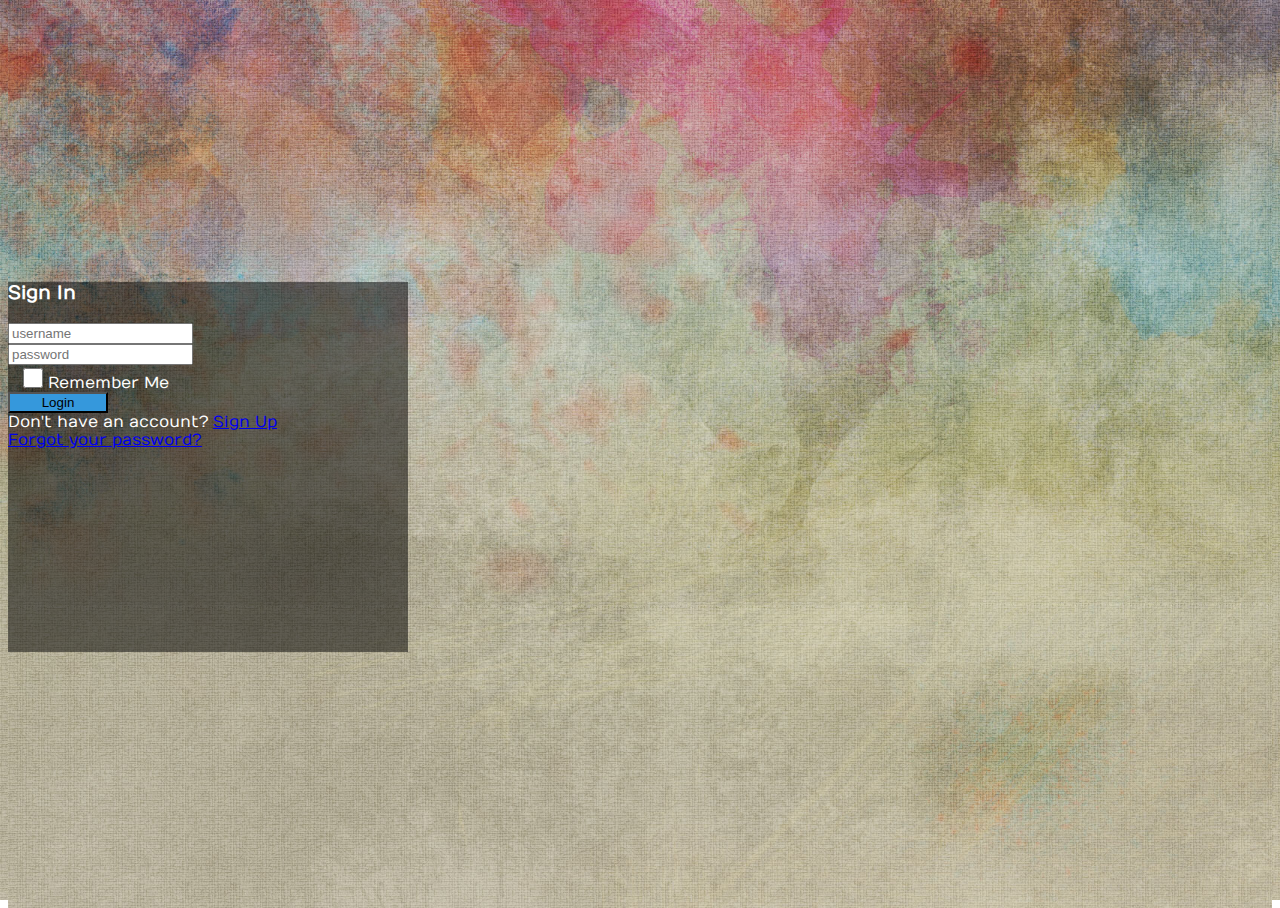
==== loginpage.html @ 0c9d6e69 "Add files via upload" ====
<!DOCTYPE html>
<html>
<head>
	<title>Login Page</title>
	<link rel="stylesheet" href="https://stackpath.bootstrapcdn.com/bootstrap/4.1.3/css/bootstrap.min.css" integrity="sha384-MCw98/SFnGE8fJT3GXwEOngsV7Zt27NXFoaoApmYm81iuXoPkFOJwJ8ERdknLPMO" crossorigin="anonymous">
	<link rel="stylesheet" href="https://use.fontawesome.com/releases/v5.3.1/css/all.css" integrity="sha384-mzrmE5qonljUremFsqc01SB46JvROS7bZs3IO2EmfFsd15uHvIt+Y8vEf7N7fWAU" crossorigin="anonymous">
	<link rel="stylesheet" type="text/css" href="css/loginstyle.css">
</head>
<body>
<div class="container">
	<div class="d-flex justify-content-center h-100">
		<div class="card">
			<div class="card-header">
				<h3>Sign In</h3>
				<div class="d-flex justify-content-end social_icon">
					<span><i class="fab fa-facebook-square"></i></span>
					<span><i class="fab fa-google-plus-square"></i></span>
					<span><i class="fab fa-twitter-square"></i></span>
				</div>
			</div>
			<div class="card-body">
				<form>
					<div class="input-group form-group">
						<div class="input-group-prepend">
							
						</div>
						<input type="text" class="form-control" placeholder="username">
						
					</div>
					<div class="input-group form-group">
						<div class="input-group-prepend">
						</div>
						<input type="password" class="form-control" placeholder="password">
					</div>
					<div class="row align-items-center remember">
						<input type="checkbox">Remember Me
					</div>
					<div class="form-group">
						<input type="submit" value="Login" class="btn float-right login_btn">
					</div>
				</form>
			</div>
			<div class="card-footer">
				<div class="d-flex justify-content-center links">
					Don't have an account?<a href="index.html#tphere">Sign Up</a>
				</div>
				<div class="d-flex justify-content-center">
					<a href="#">Forgot your password?</a>
				</div>
			</div>
		</div>
	</div>
</div>
<script src="https://cdn.jsdelivr.net/npm/bootstrap@5.0.0-beta1/dist/js/bootstrap.bundle.min.js" integrity="sha384-ygbV9kiqUc6oa4msXn9868pTtWMgiQaeYH7/t7LECLbyPA2x65Kgf80OJFdroafW" crossorigin="anonymous"></script>  
</body>
</html>
---- css/loginstyle.css ----
@import url('https://fonts.googleapis.com/css?family=Numans');

html,body{
background-image: url('../res/pexels-pixabay-220118.jpg');
background-size: cover;
background-repeat: no-repeat;
height: 100%;
font-family: 'Numans', sans-serif;
}

.container{
height: 100%;
align-content: center;
}

.card{
height: 370px;
margin-top: auto;
margin-bottom: auto;
width: 400px;
background-color: rgba(0,0,0,0.5) !important;
}

.social_icon span{
font-size: 60px;
margin-left: 10px;
color: white;
transition:ease-in 0.4s;
}

.social_icon span:hover{
    opacity: 0.5
}

.card-header h3{
color: white;
}

.social_icon{
position: absolute;
right: 20px;
top: -45px;
}

.input-group-prepend span{
width: 50px;
background-color: #3598dc;
color: black;
border:0 !important;
}

input:focus{
outline: 0 0 0 0  !important;
box-shadow: 0 0 0 0 !important;

}

.remember{
color: white;
}

.remember input
{
width: 20px;
height: 20px;
margin-left: 15px;
margin-right: 5px;
}

.login_btn{
color: black;
background-color: #3598dc;
width: 100px;
}

.login_btn:hover{
color: black;
background-color: white;
}

.links{
color: white;
}

.links a{
margin-left: 4px;
}
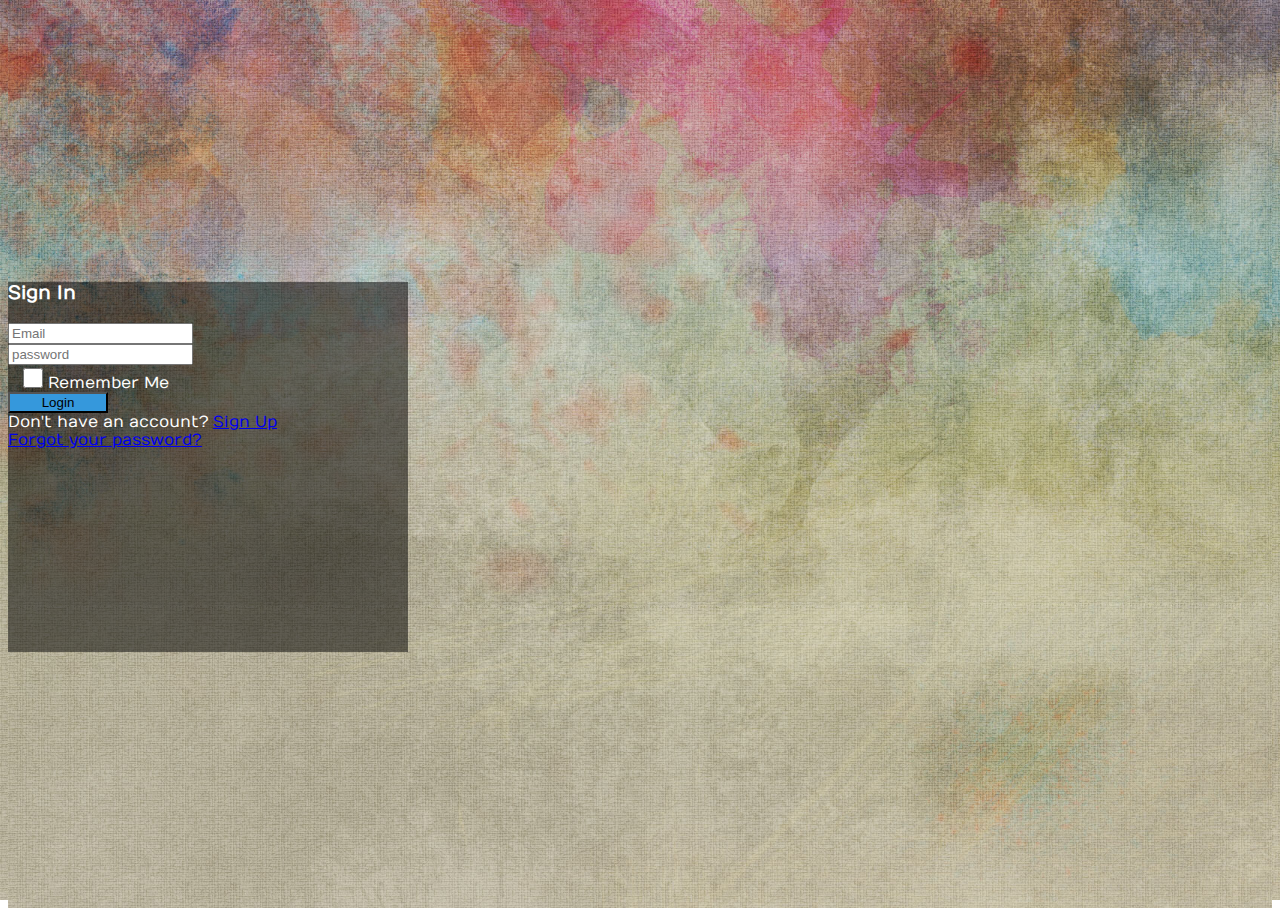
==== commit 7be9ed9e: "Update loginpage.html" ====
--- a/loginpage.html
+++ b/loginpage.html
@@ -24,7 +24,7 @@
 						<div class="input-group-prepend">
 							
 						</div>
-						<input type="text" class="form-control" placeholder="username">
+						<input type="text" class="form-control" placeholder="Email">
 						
 					</div>
 					<div class="input-group form-group">
@@ -53,4 +53,4 @@
 </div>
 <script src="https://cdn.jsdelivr.net/npm/bootstrap@5.0.0-beta1/dist/js/bootstrap.bundle.min.js" integrity="sha384-ygbV9kiqUc6oa4msXn9868pTtWMgiQaeYH7/t7LECLbyPA2x65Kgf80OJFdroafW" crossorigin="anonymous"></script>  
 </body>
-</html>+</html>
